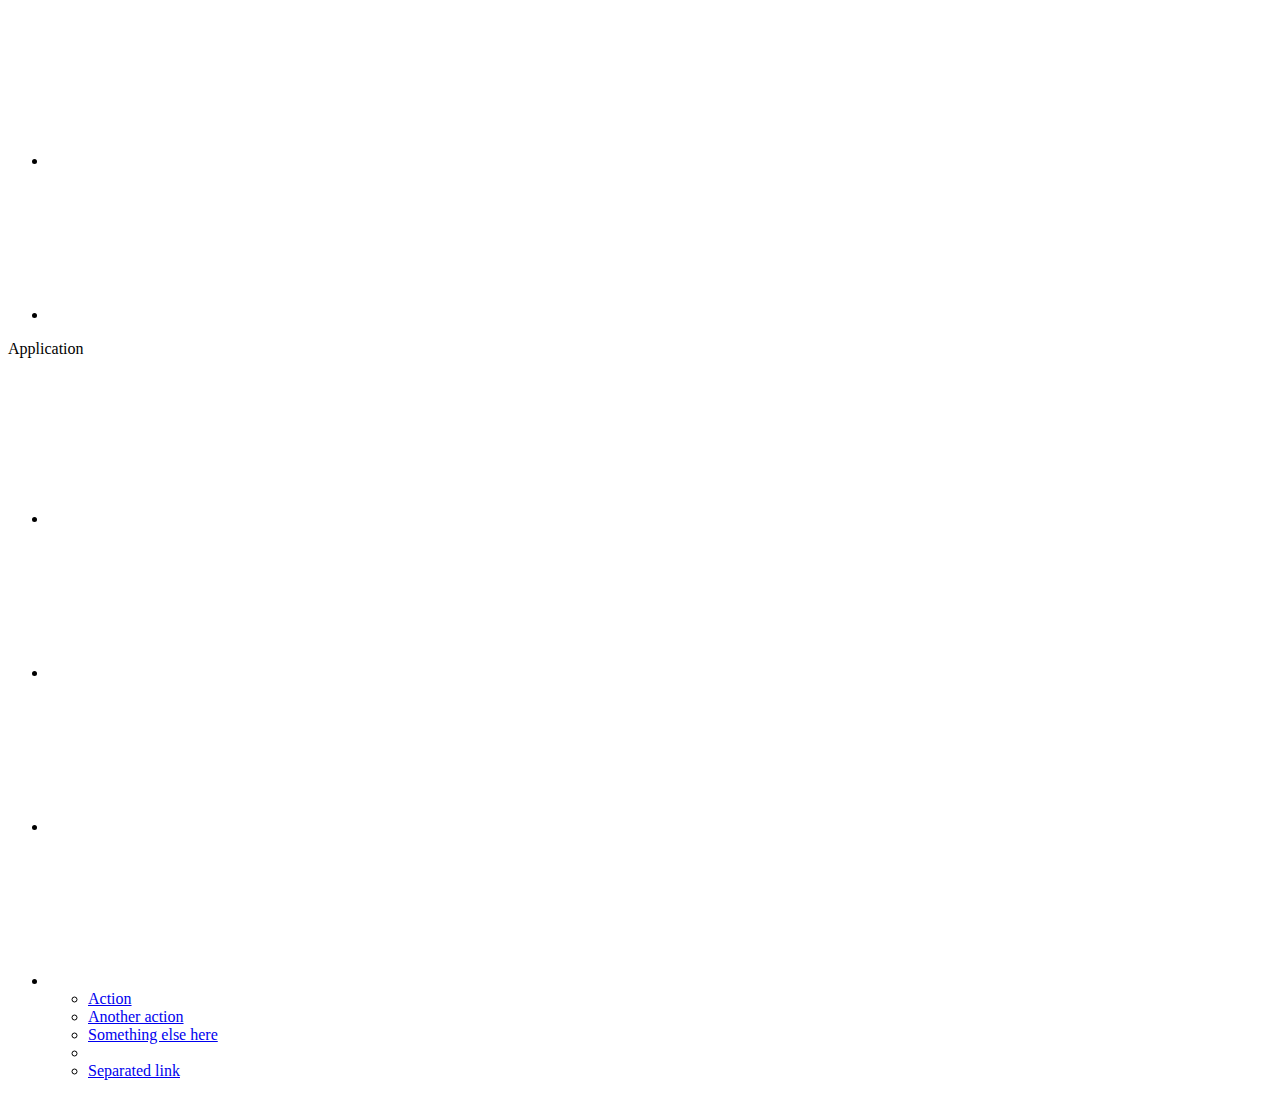
==== target/classes/templates/index.html @ 1b6f50ef "Init project" ====
<!DOCTYPE html>
<html lang="en">
<head>
    <meta charset="UTF-8">
    <title>Web application</title>
    <link rel="stylesheet" href="/static/css/atlas.css"/>
</head>
<body>
    <nav class="application-bar navbar navbar-expand-xl">
        <div class="container-fluid container-fluid-max-xl">
            <ul class="navbar-nav">
                <li class="nav-item">
                    <a class="nav-link nav-link-monospaced" href="#1" role="button">
                        <svg
                                class="lexicon-icon lexicon-icon-product-menu-closed"
                                focusable="false"
                                role="presentation"
                        >
                            <use
                                    href="/static/img/icons.svg#product-menu-closed"
                            ></use>
                        </svg>
                    </a>
                </li>
                <li class="nav-item">
                    <a class="nav-link nav-link-monospaced" href="#1" role="button">
                        <svg
                                class="lexicon-icon lexicon-icon-angle-left"
                                focusable="false"
                                role="presentation"
                        >
                            <use href="/static/img/icons.svg#angle-left"></use>
                        </svg>
                    </a>
                </li>
            </ul>
            <div class="navbar-title navbar-text-truncate">Application</div>
            <ul class="navbar-nav">
                <li class="nav-item">
                    <a class="nav-link nav-link-monospaced" href="#1" role="button">
                        <svg
                                class="lexicon-icon lexicon-icon-cog"
                                focusable="false"
                                role="presentation"
                        >
                            <use href="/static/img/icons.svg#cog"></use>
                        </svg>
                    </a>
                </li>
                <li class="nav-item">
                    <a class="nav-link nav-link-monospaced" href="#1" role="button">
                        <svg
                                class="lexicon-icon lexicon-icon-plus"
                                focusable="false"
                                role="presentation"
                        >
                            <use href="/static/img/icons.svg#plus"></use>
                        </svg>
                    </a>
                </li>
                <li class="nav-item">
                    <a class="nav-link nav-link-monospaced" href="#1" role="button">
                        <svg
                                class="lexicon-icon lexicon-icon-simulation-menu-closed"
                                focusable="false"
                                role="presentation"
                        >
                            <use
                                    href="/static/img/icons.svg#simulation-menu-closed"
                            ></use>
                        </svg>
                    </a>
                </li>
                <li class="dropdown nav-item">
                    <a
                            aria-expanded="false"
                            aria-haspopup="true"
                            class="dropdown-toggle nav-link nav-link-monospaced"
                            data-toggle="dropdown"
                            href="#1"
                            role="button"
                    >
                        <svg
                                class="lexicon-icon lexicon-icon-ellipsis-v"
                                focusable="false"
                                role="presentation"
                        >
                            <use href="/static/img/icons.svg#ellipsis-v"></use>
                        </svg>
                    </a>
                    <ul
                            aria-labelledby="navbarDropdownMenuLink"
                            class="dropdown-menu dropdown-menu-right"
                    >
                        <li><a class="dropdown-item" href="#1">Action</a></li>
                        <li>
                            <a class="dropdown-item" href="#1">Another action</a>
                        </li>
                        <li>
                            <a class="dropdown-item" href="#1"
                            >Something else here</a
                            >
                        </li>
                        <li class="dropdown-divider"></li>
                        <li>
                            <a class="dropdown-item" href="#1">Separated link</a>
                        </li>
                    </ul>
                </li>
            </ul>
        </div>
    </nav>
</body>
</html>
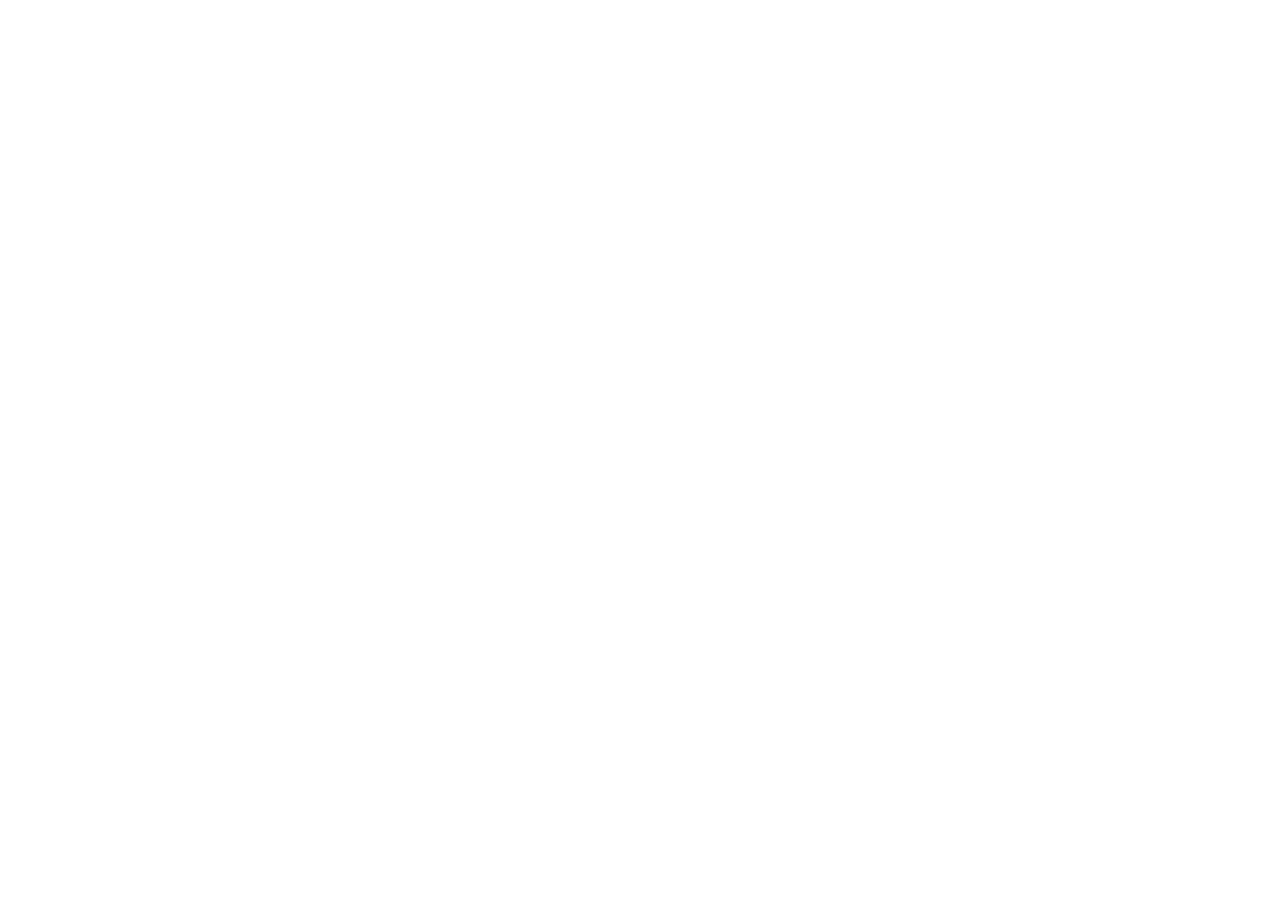
==== commit 26abe15b: "Feature : init hibiki" ====
--- a/target/classes/templates/index.html
+++ b/target/classes/templates/index.html
@@ -2,113 +2,16 @@
 <html lang="en">
 <head>
     <meta charset="UTF-8">
-    <title>Web application</title>
+    <title>Application</title>
+    <script src="/static/js/hibiki-prod.min.js"></script>
     <link rel="stylesheet" href="/static/css/atlas.css"/>
 </head>
 <body>
-    <nav class="application-bar navbar navbar-expand-xl">
-        <div class="container-fluid container-fluid-max-xl">
-            <ul class="navbar-nav">
-                <li class="nav-item">
-                    <a class="nav-link nav-link-monospaced" href="#1" role="button">
-                        <svg
-                                class="lexicon-icon lexicon-icon-product-menu-closed"
-                                focusable="false"
-                                role="presentation"
-                        >
-                            <use
-                                    href="/static/img/icons.svg#product-menu-closed"
-                            ></use>
-                        </svg>
-                    </a>
-                </li>
-                <li class="nav-item">
-                    <a class="nav-link nav-link-monospaced" href="#1" role="button">
-                        <svg
-                                class="lexicon-icon lexicon-icon-angle-left"
-                                focusable="false"
-                                role="presentation"
-                        >
-                            <use href="/static/img/icons.svg#angle-left"></use>
-                        </svg>
-                    </a>
-                </li>
-            </ul>
-            <div class="navbar-title navbar-text-truncate">Application</div>
-            <ul class="navbar-nav">
-                <li class="nav-item">
-                    <a class="nav-link nav-link-monospaced" href="#1" role="button">
-                        <svg
-                                class="lexicon-icon lexicon-icon-cog"
-                                focusable="false"
-                                role="presentation"
-                        >
-                            <use href="/static/img/icons.svg#cog"></use>
-                        </svg>
-                    </a>
-                </li>
-                <li class="nav-item">
-                    <a class="nav-link nav-link-monospaced" href="#1" role="button">
-                        <svg
-                                class="lexicon-icon lexicon-icon-plus"
-                                focusable="false"
-                                role="presentation"
-                        >
-                            <use href="/static/img/icons.svg#plus"></use>
-                        </svg>
-                    </a>
-                </li>
-                <li class="nav-item">
-                    <a class="nav-link nav-link-monospaced" href="#1" role="button">
-                        <svg
-                                class="lexicon-icon lexicon-icon-simulation-menu-closed"
-                                focusable="false"
-                                role="presentation"
-                        >
-                            <use
-                                    href="/static/img/icons.svg#simulation-menu-closed"
-                            ></use>
-                        </svg>
-                    </a>
-                </li>
-                <li class="dropdown nav-item">
-                    <a
-                            aria-expanded="false"
-                            aria-haspopup="true"
-                            class="dropdown-toggle nav-link nav-link-monospaced"
-                            data-toggle="dropdown"
-                            href="#1"
-                            role="button"
-                    >
-                        <svg
-                                class="lexicon-icon lexicon-icon-ellipsis-v"
-                                focusable="false"
-                                role="presentation"
-                        >
-                            <use href="/static/img/icons.svg#ellipsis-v"></use>
-                        </svg>
-                    </a>
-                    <ul
-                            aria-labelledby="navbarDropdownMenuLink"
-                            class="dropdown-menu dropdown-menu-right"
-                    >
-                        <li><a class="dropdown-item" href="#1">Action</a></li>
-                        <li>
-                            <a class="dropdown-item" href="#1">Another action</a>
-                        </li>
-                        <li>
-                            <a class="dropdown-item" href="#1"
-                            >Something else here</a
-                            >
-                        </li>
-                        <li class="dropdown-divider"></li>
-                        <li>
-                            <a class="dropdown-item" href="#1">Separated link</a>
-                        </li>
-                    </ul>
-                </li>
-            </ul>
+    <template hibiki>
+        <h1 class="title">&#x1f338; Hibiki HTML</h1>
+        <div class="box">
+            Hibiki HTML <i>is</i> HTML.<br>
         </div>
-    </nav>
+    </template>
 </body>
 </html>